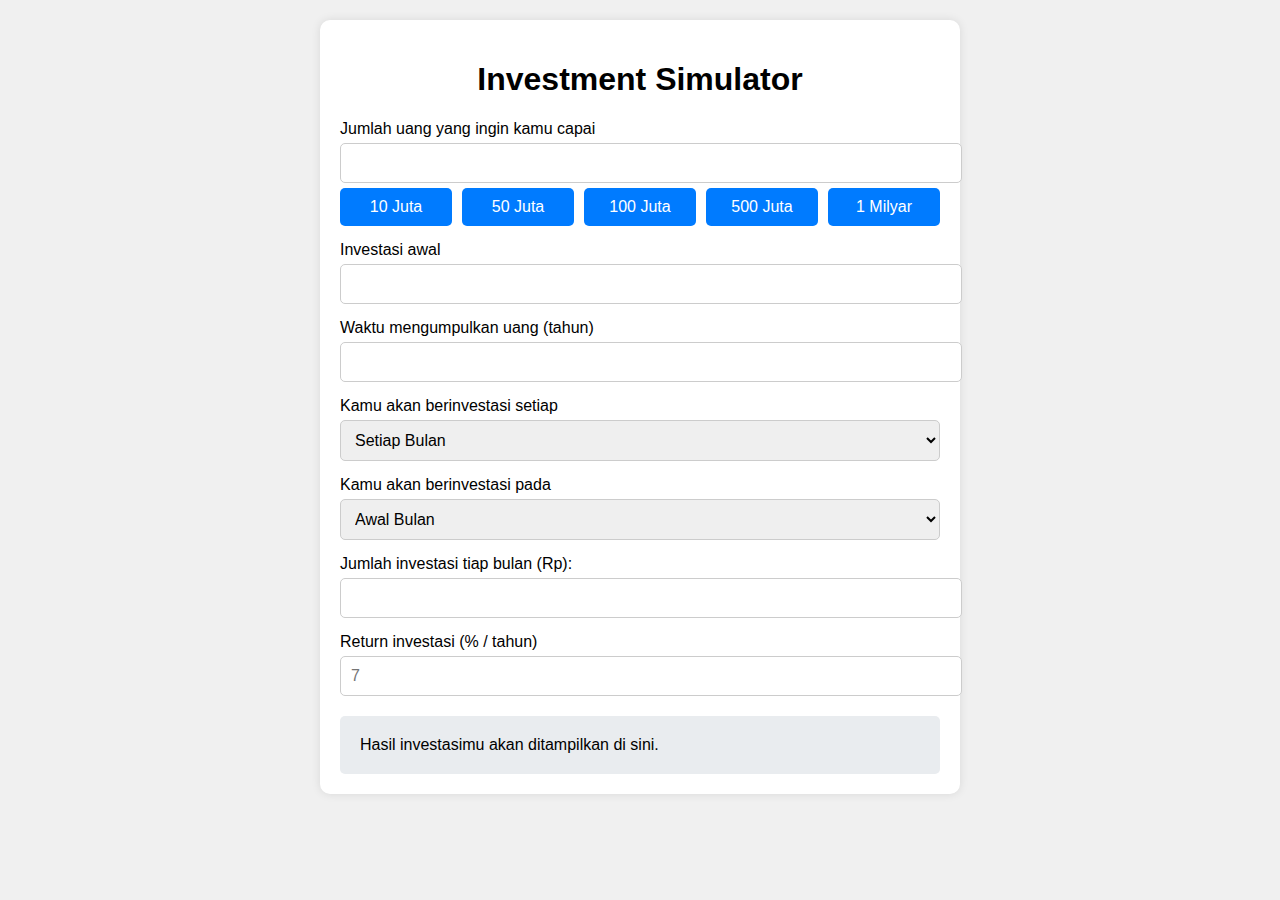
==== calculator.html @ c81cc830 "Add files via upload" ====
<!DOCTYPE html>
<html lang="en">
<head>
    <meta charset="UTF-8">
    <meta name="viewport" content="width=device-width, initial-scale=1.0">
    <title>Investment Simulator</title>
    <style>
        body {
            font-family: Arial, sans-serif;
            background-color: #f0f0f0;
            margin: 0;
            padding: 20px;
        }
        .container {
            background-color: #fff;
            padding: 20px;
            border-radius: 10px;
            box-shadow: 0 0 10px rgba(0, 0, 0, 0.1);
            max-width: 600px;
            margin: auto;
        }
        h1 {
            text-align: center;
        }
        .form-group {
            margin-bottom: 15px;
            position: relative;
        }
        label {
            display: block;
            margin-bottom: 5px;
        }
        input[type="text"], input[type="number"], select {
            width: 100%;
            padding: 10px;
            border: 1px solid #ccc;
            border-radius: 5px;
            font-size: 16px;
        }
        .button-group {
            display: flex;
            gap: 10px;
        }
        .button-group button, button {
            width: 100%;
            padding: 10px;
            background-color: #007bff;
            border: none;
            border-radius: 5px;
            color: #fff;
            font-size: 16px;
            margin-top: 5px;
            cursor: pointer;
        }
        .result {
            margin-top: 20px;
            padding: 20px;
            background-color: #e9ecef;
            border-radius: 5px;
        }
        .result p {
            margin: 0;
        }
    </style>
</head>
<body>
    <div class="container">
        <h1>Investment Simulator</h1>
        <div class="form-group">
            <label for="targetAmount">Jumlah uang yang ingin kamu capai</label>
            <input type="text" id="targetAmount" oninput="formatNumber(this); autoCalculate()">
            <div class="button-group">
                <button onclick="autofillTarget(10000000)">10 Juta</button>
                <button onclick="autofillTarget(50000000)">50 Juta</button>
                <button onclick="autofillTarget(100000000)">100 Juta</button>
                <button onclick="autofillTarget(500000000)">500 Juta</button>
                <button onclick="autofillTarget(1000000000)">1 Milyar</button>
            </div>
        </div>
        <div class="form-group">
            <label for="initialInvestment">Investasi awal</label>
            <input type="text" id="initialInvestment" oninput="formatNumber(this); autoCalculate()">
        </div>
        <div class="form-group">
            <label for="years">Waktu mengumpulkan uang (tahun)</label>
            <input type="number" id="years" placeholder="" oninput="autoCalculate()">
        </div>
        <div class="form-group">
            <label for="frequency">Kamu akan berinvestasi setiap</label>
            <select id="frequency" onchange="updateTimingLabel(); autoCalculate()">
                <option value="monthly">Setiap Bulan</option>
                <option value="yearly">Setiap Tahun</option>
            </select>
        </div>
        <div class="form-group">
            <label for="timing" id="timingLabel">Kamu akan berinvestasi pada</label>
            <select id="timing" onchange="autoCalculate()">
                <option value="start">Awal Bulan/Tahun</option>
                <option value="end">Akhir Bulan/Tahun</option>
            </select>
        </div>
        <div class="form-group">
            <label for="investmentAmount">(placeholder -- diisi otomatis oleh JS)</label>
            <input type="text" id="investmentAmount" oninput="formatNumber(this); autoCalculate()">
        </div>
        <div class="form-group">
            <label for="interestRate">Return investasi (% / tahun)</label>
            <input type="number" step="0.01" id="interestRate" placeholder="7" oninput="autoCalculate()">
        </div>
        <div class="result" id="result">
            <p>Hasil investasimu akan ditampilkan di sini.</p>
        </div>
    </div>
    <script>
        function autofillTarget(amount) {
            document.getElementById('targetAmount').value = formatIDR(amount);
            autoCalculate();
        }

        function formatNumber(input) {
            if (input.value === '') {
                return;
            }
            const value = input.value.replace(/\D/g, '');
            input.value = value ? formatIDR(value) : '';
        }

        function formatIDR(value) {
            return 'Rp ' + parseInt(value).toLocaleString('id-ID');
        }

        function updateTimingLabel() {
            const frequency = document.getElementById('frequency').value;
            const timingLabel = document.getElementById('timingLabel');
            timingLabel.innerText = frequency === 'monthly' ? 'Kamu akan berinvestasi pada' : 'Kamu akan berinvestasi pada';
            document.querySelector('#timing option[value="start"]').innerText = frequency === 'monthly' ? 'Awal Bulan' : 'Awal Tahun';
            document.querySelector('#timing option[value="end"]').innerText = frequency === 'monthly' ? 'Akhir Bulan' : 'Akhir Tahun';
            document.getElementById('investmentAmount').previousElementSibling.innerText = frequency === 'monthly' ? 'Jumlah investasi tiap bulan (Rp):' : 'Jumlah investasi tiap tahun (Rp):';
        }

        function autoCalculate() {
            const targetAmountElement = document.getElementById('targetAmount');
            const initialInvestmentElement = document.getElementById('initialInvestment');
            const investmentAmountElement = document.getElementById('investmentAmount');
            const interestRateElement = document.getElementById('interestRate');

            const targetAmount = parseFloat(targetAmountElement.value.replace(/\D/g, '')) || 0;
            const initialInvestment = parseFloat(initialInvestmentElement.value.replace(/\D/g, '')) || 0;
            const years = parseInt(document.getElementById('years').value) || 0;
            const frequency = document.getElementById('frequency').value;
            const timing = document.getElementById('timing').value;
            const investmentAmount = parseFloat(investmentAmountElement.value.replace(/\D/g, '')) || 0;
            const interestRate = parseFloat(interestRateElement.value) / 100 || 0;

            if (!targetAmount || !initialInvestment || !years || !investmentAmount || !interestRate) {
                document.getElementById('result').innerHTML = '<p>Mohon lengkapi semua bidang untuk melihat hasil.</p>';
                return;
            }

            const periods = frequency === 'monthly' ? years * 12 : years;
            const periodRate = frequency === 'monthly' ? interestRate / 12 : interestRate;

            let futureValue = initialInvestment;
            for (let i = 0; i < periods; i++) {
                futureValue = timing === 'start'
                    ? (futureValue + investmentAmount) * (1 + periodRate)
                    : futureValue * (1 + periodRate) + investmentAmount;
            }

            const totalInvested = initialInvestment + investmentAmount * periods;
            const earnedFromInvestment = futureValue - totalInvested;

            const resultElement = document.getElementById('result');
            resultElement.innerHTML = `
                <p>Total uang yang kamu butuhkan: Rp${targetAmount.toLocaleString('id-ID')}</p>
                <p>Jumlah investasi awal: Rp${initialInvestment.toLocaleString('id-ID')}</p>
                <p>Jumlah investasi / bulan/tahun: Rp${investmentAmount.toLocaleString('id-ID')}</p>
                <p>Return investasi: ${(interestRate * 100).toFixed(2)}% / tahun</p>
                <p>Lama investasi: ${years} tahun</p>
                <p>Hasil investasi: Rp${futureValue.toLocaleString('id-ID')}</p>
                <p>Total uang yang diinvestasikan: Rp${totalInvested.toLocaleString('id-ID')}</p>
                <p>Keuntungan dari investasi: Rp${earnedFromInvestment.toLocaleString('id-ID')}</p>
                ${futureValue >= targetAmount ? '' : `<p>Kurang: Rp${(targetAmount - futureValue).toLocaleString('id-ID')}</p>`}
                <p>${futureValue >= targetAmount ? 'Strategi kamu cocok untuk mencapai mimpimu!' : 'Strategi kamu belum cocok untuk mencapai mimpimu.'}</p>
            `;
        }

        document.addEventListener('DOMContentLoaded', () => {
            updateTimingLabel();
        });
    </script>
</body>
</html>
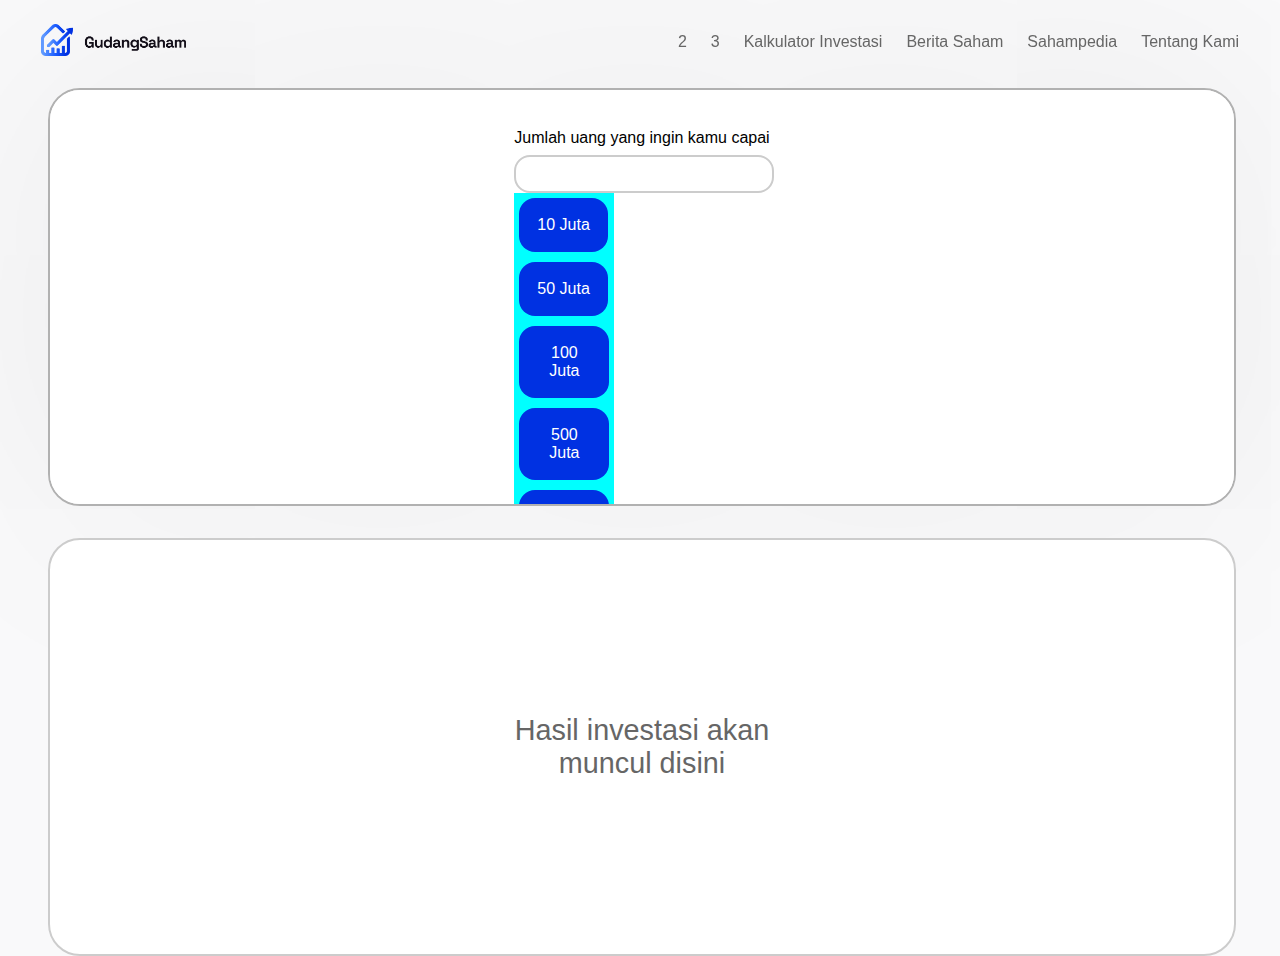
==== commit 0e972c05: "Add files via upload" ====
--- a/calculator.html
+++ b/calculator.html
@@ -3,79 +3,48 @@
 <head>
     <meta charset="UTF-8">
     <meta name="viewport" content="width=device-width, initial-scale=1.0">
+    <link rel="stylesheet" href="styleCalc.css">
+    <link rel="stylesheet" href="https://cdnjs.cloudflare.com/ajax/libs/font-awesome/6.0.0-beta2/css/all.min.css" integrity="sha512-YWzhKL2whUzgiheMoBFwW8CKV4qpHQAEuvilg9FAn5VJUDwKZZxkJNuGM4XkWuk94WCrrwslk8yWNGmY1EduTA==" crossorigin="anonymous" referrerpolicy="no-referrer" /></head>
+    <link rel="preconnect" href="https://fonts.googleapis.com">
+    <link rel="preconnect" href="https://fonts.gstatic.com" crossorigin>
+    <link href="https://fonts.googleapis.com/css2?family=Inter:ital,opsz,wght@0,14..32,100..900;1,14..32,100..900&family=Space+Grotesk:wght@300..700&display=swap" rel="stylesheet">
     <title>Investment Simulator</title>
-    <style>
-        body {
-            font-family: Arial, sans-serif;
-            background-color: #f0f0f0;
-            margin: 0;
-            padding: 20px;
-        }
-        .container {
-            background-color: #fff;
-            padding: 20px;
-            border-radius: 10px;
-            box-shadow: 0 0 10px rgba(0, 0, 0, 0.1);
-            max-width: 600px;
-            margin: auto;
-        }
-        h1 {
-            text-align: center;
-        }
-        .form-group {
-            margin-bottom: 15px;
-            position: relative;
-        }
-        label {
-            display: block;
-            margin-bottom: 5px;
-        }
-        input[type="text"], input[type="number"], select {
-            width: 100%;
-            padding: 10px;
-            border: 1px solid #ccc;
-            border-radius: 5px;
-            font-size: 16px;
-        }
-        .button-group {
-            display: flex;
-            gap: 10px;
-        }
-        .button-group button, button {
-            width: 100%;
-            padding: 10px;
-            background-color: #007bff;
-            border: none;
-            border-radius: 5px;
-            color: #fff;
-            font-size: 16px;
-            margin-top: 5px;
-            cursor: pointer;
-        }
-        .result {
-            margin-top: 20px;
-            padding: 20px;
-            background-color: #e9ecef;
-            border-radius: 5px;
-        }
-        .result p {
-            margin: 0;
-        }
-    </style>
 </head>
 <body>
+<div class="main-container">
+    <div class="header-container">
+        <div class="navbar">
+            <ul class="nav">
+                <li class="iconText"><a href="index.html"><img src="img/iconText.png" alt="" class="iconText"></a></li>
+                <input type="checkbox" id="check">
+                <span class="burger">
+                    <li><a href="#">2</a></li>
+                    <li><a href="#">3</a></li>
+                    <li><a href="calculator.html">Kalkulator Investasi</a></li>
+                    <li><a href="#">Berita Saham</a></li>
+                    <li><a href="sahampedia.html">Sahampedia</a></li>
+                    <li><a href="#">Tentang Kami</a></li>
+                    <label for="check" class="close-burger"><i class="fas fa-times"></i></label>
+                
+                </span>
+                <label for="check" class="open-burger"><i class="fas fa-bars"></i></label>
+            </ul>
+        </div>
+    </div>
+    <div class="gap-med"></div>
+    <div class="content-wrapper">
     <div class="container">
-        <h1>Investment Simulator</h1>
+        <div class="form-wrapper">
         <div class="form-group">
             <label for="targetAmount">Jumlah uang yang ingin kamu capai</label>
             <input type="text" id="targetAmount" oninput="formatNumber(this); autoCalculate()">
-            <div class="button-group">
-                <button onclick="autofillTarget(10000000)">10 Juta</button>
-                <button onclick="autofillTarget(50000000)">50 Juta</button>
-                <button onclick="autofillTarget(100000000)">100 Juta</button>
-                <button onclick="autofillTarget(500000000)">500 Juta</button>
-                <button onclick="autofillTarget(1000000000)">1 Milyar</button>
-            </div>
+        </div>
+        <div class="button-group">
+            <button onclick="autofillTarget(10000000)">10 Juta</button>
+            <button onclick="autofillTarget(50000000)">50 Juta</button>
+            <button onclick="autofillTarget(100000000)">100 Juta</button>
+            <button onclick="autofillTarget(500000000)">500 Juta</button>
+            <button onclick="autofillTarget(1000000000)">1 Milyar</button>
         </div>
         <div class="form-group">
             <label for="initialInvestment">Investasi awal</label>
@@ -107,87 +76,91 @@
             <label for="interestRate">Return investasi (% / tahun)</label>
             <input type="number" step="0.01" id="interestRate" placeholder="7" oninput="autoCalculate()">
         </div>
-        <div class="result" id="result">
-            <p>Hasil investasimu akan ditampilkan di sini.</p>
         </div>
+        
     </div>
-    <script>
+    <div class="result" id="result">
+        <p id="hint-text">Hasil investasi akan muncul disini</p>
+    </div>
+    </div>
+</div> 
+<script>
         function autofillTarget(amount) {
-            document.getElementById('targetAmount').value = formatIDR(amount);
-            autoCalculate();
-        }
+    document.getElementById('targetAmount').value = formatIDR(amount);
+    autoCalculate();
+}
 
-        function formatNumber(input) {
-            if (input.value === '') {
-                return;
-            }
-            const value = input.value.replace(/\D/g, '');
-            input.value = value ? formatIDR(value) : '';
-        }
+function formatNumber(input) {
+    if (input.value === '') {
+        return;
+    }
+    const value = input.value.replace(/\D/g, '');
+    input.value = value ? formatIDR(value) : '';
+}
 
-        function formatIDR(value) {
-            return 'Rp ' + parseInt(value).toLocaleString('id-ID');
-        }
+function formatIDR(value) {
+    return 'Rp ' + parseInt(value).toLocaleString('id-ID');
+}
 
-        function updateTimingLabel() {
-            const frequency = document.getElementById('frequency').value;
-            const timingLabel = document.getElementById('timingLabel');
-            timingLabel.innerText = frequency === 'monthly' ? 'Kamu akan berinvestasi pada' : 'Kamu akan berinvestasi pada';
-            document.querySelector('#timing option[value="start"]').innerText = frequency === 'monthly' ? 'Awal Bulan' : 'Awal Tahun';
-            document.querySelector('#timing option[value="end"]').innerText = frequency === 'monthly' ? 'Akhir Bulan' : 'Akhir Tahun';
-            document.getElementById('investmentAmount').previousElementSibling.innerText = frequency === 'monthly' ? 'Jumlah investasi tiap bulan (Rp):' : 'Jumlah investasi tiap tahun (Rp):';
-        }
+function updateTimingLabel() {
+    const frequency = document.getElementById('frequency').value;
+    const timingLabel = document.getElementById('timingLabel');
+    timingLabel.innerText = frequency === 'monthly' ? 'Kamu akan berinvestasi pada' : 'Kamu akan berinvestasi pada';
+    document.querySelector('#timing option[value="start"]').innerText = frequency === 'monthly' ? 'Awal Bulan' : 'Awal Tahun';
+    document.querySelector('#timing option[value="end"]').innerText = frequency === 'monthly' ? 'Akhir Bulan' : 'Akhir Tahun';
+    document.getElementById('investmentAmount').previousElementSibling.innerText = frequency === 'monthly' ? 'Jumlah investasi tiap bulan (Rp):' : 'Jumlah investasi tiap tahun (Rp):';
+}
 
-        function autoCalculate() {
-            const targetAmountElement = document.getElementById('targetAmount');
-            const initialInvestmentElement = document.getElementById('initialInvestment');
-            const investmentAmountElement = document.getElementById('investmentAmount');
-            const interestRateElement = document.getElementById('interestRate');
+function autoCalculate() {
+    const targetAmountElement = document.getElementById('targetAmount');
+    const initialInvestmentElement = document.getElementById('initialInvestment');
+    const investmentAmountElement = document.getElementById('investmentAmount');
+    const interestRateElement = document.getElementById('interestRate');
 
-            const targetAmount = parseFloat(targetAmountElement.value.replace(/\D/g, '')) || 0;
-            const initialInvestment = parseFloat(initialInvestmentElement.value.replace(/\D/g, '')) || 0;
-            const years = parseInt(document.getElementById('years').value) || 0;
-            const frequency = document.getElementById('frequency').value;
-            const timing = document.getElementById('timing').value;
-            const investmentAmount = parseFloat(investmentAmountElement.value.replace(/\D/g, '')) || 0;
-            const interestRate = parseFloat(interestRateElement.value) / 100 || 0;
+    const targetAmount = parseFloat(targetAmountElement.value.replace(/\D/g, '')) || 0;
+    const initialInvestment = parseFloat(initialInvestmentElement.value.replace(/\D/g, '')) || 0;
+    const years = parseInt(document.getElementById('years').value) || 0;
+    const frequency = document.getElementById('frequency').value;
+    const timing = document.getElementById('timing').value;
+    const investmentAmount = parseFloat(investmentAmountElement.value.replace(/\D/g, '')) || 0;
+    const interestRate = parseFloat(interestRateElement.value) / 100 || 0;
 
-            if (!targetAmount || !initialInvestment || !years || !investmentAmount || !interestRate) {
-                document.getElementById('result').innerHTML = '<p>Mohon lengkapi semua bidang untuk melihat hasil.</p>';
-                return;
-            }
+    if (!targetAmount || !initialInvestment || !years || !investmentAmount || !interestRate) {
+        document.getElementById('result').innerHTML = '<p id="hint-text">Mohon lengkapi semua bidang untuk melihat hasil.</p>';
+        return;
+    }
 
-            const periods = frequency === 'monthly' ? years * 12 : years;
-            const periodRate = frequency === 'monthly' ? interestRate / 12 : interestRate;
+    const periods = frequency === 'monthly' ? years * 12 : years;
+    const periodRate = frequency === 'monthly' ? interestRate / 12 : interestRate;
 
-            let futureValue = initialInvestment;
-            for (let i = 0; i < periods; i++) {
-                futureValue = timing === 'start'
-                    ? (futureValue + investmentAmount) * (1 + periodRate)
-                    : futureValue * (1 + periodRate) + investmentAmount;
-            }
+    let futureValue = initialInvestment;
+    for (let i = 0; i < periods; i++) {
+        futureValue = timing === 'start'
+            ? (futureValue + investmentAmount) * (1 + periodRate)
+            : futureValue * (1 + periodRate) + investmentAmount;
+    }
 
-            const totalInvested = initialInvestment + investmentAmount * periods;
-            const earnedFromInvestment = futureValue - totalInvested;
+    const totalInvested = initialInvestment + investmentAmount * periods;
+    const earnedFromInvestment = futureValue - totalInvested;
 
-            const resultElement = document.getElementById('result');
-            resultElement.innerHTML = `
-                <p>Total uang yang kamu butuhkan: Rp${targetAmount.toLocaleString('id-ID')}</p>
-                <p>Jumlah investasi awal: Rp${initialInvestment.toLocaleString('id-ID')}</p>
-                <p>Jumlah investasi / bulan/tahun: Rp${investmentAmount.toLocaleString('id-ID')}</p>
-                <p>Return investasi: ${(interestRate * 100).toFixed(2)}% / tahun</p>
-                <p>Lama investasi: ${years} tahun</p>
-                <p>Hasil investasi: Rp${futureValue.toLocaleString('id-ID')}</p>
-                <p>Total uang yang diinvestasikan: Rp${totalInvested.toLocaleString('id-ID')}</p>
-                <p>Keuntungan dari investasi: Rp${earnedFromInvestment.toLocaleString('id-ID')}</p>
-                ${futureValue >= targetAmount ? '' : `<p>Kurang: Rp${(targetAmount - futureValue).toLocaleString('id-ID')}</p>`}
-                <p>${futureValue >= targetAmount ? 'Strategi kamu cocok untuk mencapai mimpimu!' : 'Strategi kamu belum cocok untuk mencapai mimpimu.'}</p>
-            `;
-        }
+    const resultElement = document.getElementById('result');
+    resultElement.innerHTML = `<div class="group-container"><div class="group-box">
+        <p class="text-arranger">Total uang yang kamu butuhkan: Rp${targetAmount.toLocaleString('id-ID')}</p>
+        <p class="text-arranger">Jumlah investasi awal: Rp${initialInvestment.toLocaleString('id-ID')}</p>
+        <p class="text-arranger">Jumlah investasi / bulan/tahun: Rp${investmentAmount.toLocaleString('id-ID')}</p>
+        <p class="text-arranger">Return investasi: ${(interestRate * 100).toFixed(2)}% / tahun</p>
+        <p class="text-arranger">Lama investasi: ${years} tahun</p>
+        <p class="text-arranger">Hasil investasi: Rp${futureValue.toLocaleString('id-ID')}</p>
+        <p class="text-arranger">Total uang yang diinvestasikan: Rp${totalInvested.toLocaleString('id-ID')}</p>
+        <p class="text-arranger">Keuntungan dari investasi: Rp${earnedFromInvestment.toLocaleString('id-ID')}</p>
+        ${futureValue >= targetAmount ? '' : `<p>Kurang: Rp${(targetAmount - futureValue).toLocaleString('id-ID')}</p></div>`}
+        <p>${futureValue >= targetAmount ? 'Strategi kamu cocok untuk mencapai mimpimu!' : 'Strategi kamu belum cocok untuk mencapai mimpimu.'}</p></div>
+    `;
+}
 
-        document.addEventListener('DOMContentLoaded', () => {
-            updateTimingLabel();
-        });
+document.addEventListener('DOMContentLoaded', () => {
+    updateTimingLabel();
+});
     </script>
 </body>
 </html>
--- a/styleCalc.css
+++ b/styleCalc.css
@@ -0,0 +1,272 @@
+@font-face {
+    font-family: 'Mona Sans', sans-serif;
+    src: url('font/MonaSansVF-Regular.woff2');
+}
+
+body
+{
+    width: 100%;
+    min-height: 100vh;
+    margin: 0px;
+    padding: 0px;
+    overflow-x: hidden;
+    display: flex;
+    --white: #eff1f4;
+    --black: #130f19;
+    background-color: rgb(249, 249, 250);
+    color: var(black);
+    font-family: 'Mona Sans', sans-serif;
+}
+
+/* NavBar */
+
+ul {
+    padding: 0;
+    list-style-type: none;
+}
+
+.header-container{
+    width: 100%;
+    height: 80px;
+    display: flex;
+}
+
+.navbar{
+    width: 100%;
+    height: 32px;
+    margin: 24px 0 auto;
+    display: flex;
+    
+}
+
+.gap-med{
+    width:100%;
+    height: 64px;
+}
+
+.footer-container {
+    margin-top: auto;
+    position: relative;
+    display: flex;
+    width: 100%;
+    height: 200px;
+}
+
+.iconText{
+    width: auto;
+    height: 32px;
+}
+
+.nav{
+    width: 100%;
+    display: flex;
+    justify-content: space-between;
+    align-items: center;
+    position: relative;
+    background-color: var(--white);
+}
+
+.burger{display: flex; margin-left: auto; padding: 12px 0;}
+
+.burger li {padding-left: 24px; padding-top: 4px;}
+
+#check {display: none;}
+
+.burger li a {
+    display: inline-block;
+    text-decoration: none;
+    text-align: center;
+    transition: 0.15s ease-in-out;
+    position: relative;
+    color: var(--black);
+  font-family: "Mona Sans", sans-serif;
+  font-optical-sizing: auto;
+  font-weight: 500;
+  color: #666666;
+  font-style: normal;
+}
+
+.burger li a:hover{
+    color: #0031e2;
+    font-weight: 600;
+}
+
+.open-burger , .close-burger {
+    position: absolute;
+    color: var(black);
+    cursor: pointer;
+    font-size: 1.32rem;
+    display: none;
+}
+
+.open-burger {
+    top: 50%;
+    right: 2px;
+    transform: translateY(-50%);
+}
+.close-burger {
+    top: 25.2px;
+    right: 3.6vmax;
+}
+
+
+@media(max-width: 1000px){    
+    .burger {
+        flex-direction: column;
+        align-items: right;
+        text-align: right;
+        justify-content: flex-start;
+        width: 36vmax;
+        height: 100vh;
+        position: fixed;
+        top: 0;
+        right: -1360px;
+        z-index: 100;
+        background-color:var(--white);
+        transition: all 0.32s ease-in-out;
+        
+    }
+    .burger li a {text-align: right; padding-right: 4vh; padding-top: 24px;top:64px;}
+    .open-burger , .close-burger {display: block;}
+    #check:checked + .burger {right: 0px;}
+    .hamburger-wrapper {margin-top: 64px; display: block;}
+}
+
+
+
+@media(min-width: 1360px){
+    .main-container{
+        width: 100%;
+        height: 100vh;
+        margin: 0 24vmin auto;
+        display: flex;
+        flex-direction: column;
+    }
+
+    .content-wrapper{
+        width: 128vmin;
+        margin: auto;
+        height: 100vh;
+        flex-direction: row;
+        display: flex;
+    }
+}
+
+@media(max-width: 1360px){
+    .main-container {
+        width: 100%;
+        height: 100vh;
+        margin: 0 3.2vmax auto;
+        display: flex;
+        flex-direction: column;
+    }
+
+    .content-wrapper {
+        width: calc(100% - 1.6vh); 
+        height: 100vh;
+        margin: 0 auto; 
+        flex-direction: column;
+        display: flex;
+    }
+}
+
+
+/* Calc only CSS*/
+
+.container {
+    background-color: #ffffff;
+    border-radius: 32px;
+    box-shadow: 0 0 256px rgba(8, 9, 22, 0.062);
+    width: 100%;
+    display: flex;
+    align-items: center;
+    flex-direction: column;
+    margin: 32px auto;
+    height: 80vh;
+    border: #b1b1b1 solid 2px;
+    margin-right: 2vh;
+    overflow-y: scroll;
+    overflow-x: hidden;
+    
+}
+.container {
+    -ms-overflow-style: none;  /* Internet Explorer 10+ */
+    scrollbar-width: none;  /* Firefox */
+}
+.container::-webkit-scrollbar { 
+    display: none;  /* Safari and Chrome */
+}  
+
+.result {
+    width: 100%;
+    display: flex;
+    height: 80vh;
+    margin: auto;
+    background-color: #ffffff;
+    border-radius: 32px;
+    border: 2.4px solid #ccc;
+}
+.result p {
+    margin: 0;
+}
+
+h1 {
+    text-align: center;
+    margin-top: 32px;
+    line-height: 2rem;
+    letter-spacing: 0.004px;
+}
+
+.form-group {
+    margin-top: 15px;
+    align-items: center;
+}
+.form-group input[type="text"], input[type="number"], select {
+    width: 100%;
+    padding: 8px 0;
+    border: 2.4px solid #ccc;
+    border-radius: 16px;
+    font-size: 1rem;
+    margin: auto;
+}
+
+label {
+    display: block;
+    margin-bottom: 8px;
+}
+
+.button-group {
+    display: flexbox;
+    width: 100px; 
+    margin: 0;
+    gap: 4px;
+    background-color: aqua;
+}
+
+button {
+    padding: 2vh 2vh;
+    background-color: #0031e2;
+    border: none;
+    border-radius: 16px;
+    color: #fff;
+    font-size: 16px;
+    margin: 5px;
+    cursor: pointer;
+    text-align: center;
+}
+
+.form-wrapper{
+    display: flex;
+    flex-direction: column;
+    justify-content: flex-start;
+    margin: 24px 6.4vh auto;
+}
+
+#hint-text{
+    color: #666666;
+    font-weight: 500;
+    width: 256px;
+    margin: auto;
+    font-size: 3.2vh;
+    text-align: center;
+}